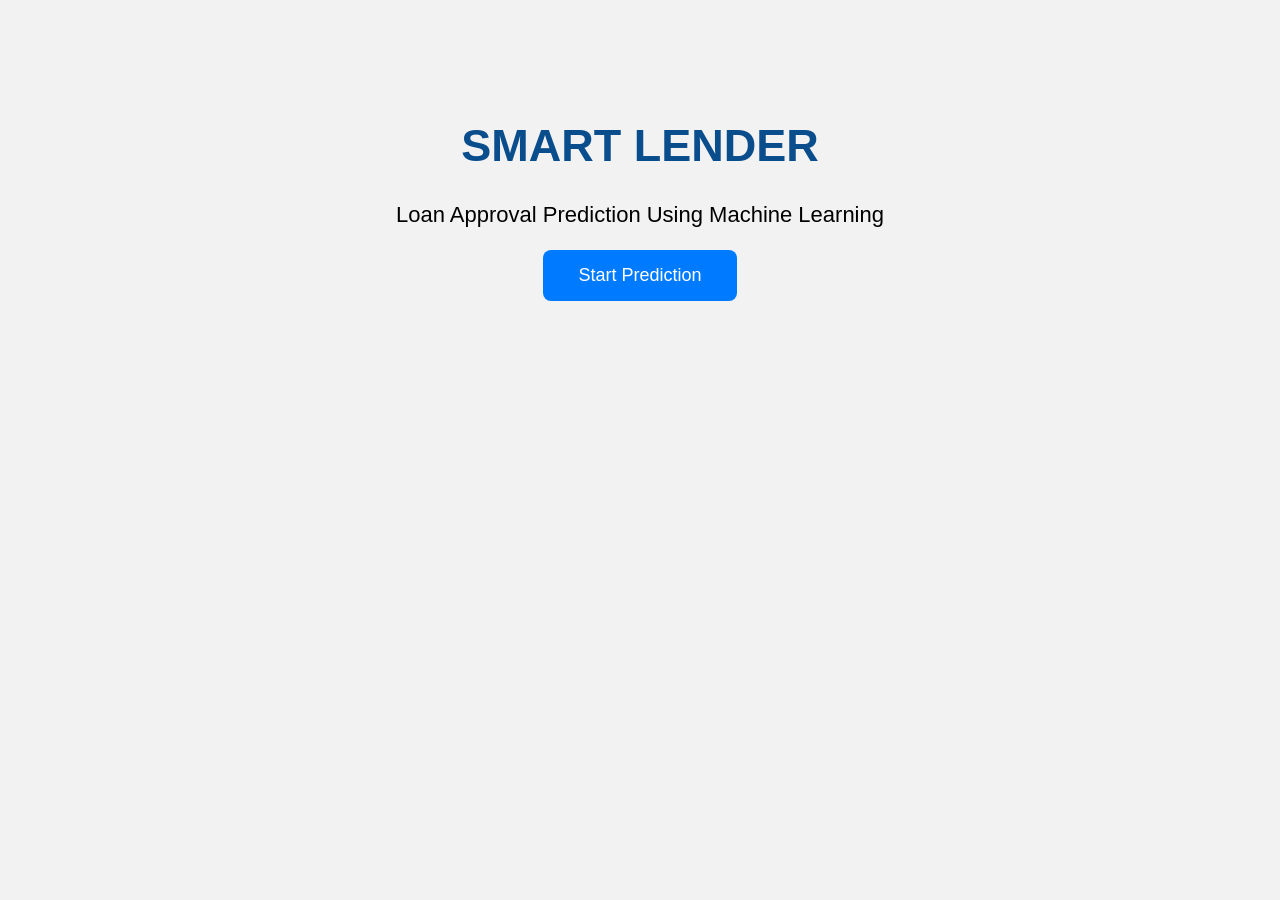
==== index.html @ 3b58a568 "Rename home.html to index.html" ====
<!DOCTYPE html>
<html>
<head>
    <title>Smart Lender</title>

    <style>
        body{
            font-family: Arial;
            background:#f2f2f2;
            text-align:center;
            margin-top:120px;
        }

        h1{
            color:#0a4d8c;
            font-size:45px;
        }

        p{
            font-size:22px;
        }

        button{
            padding:15px 35px;
            background:#007BFF;
            color:white;
            border:none;
            border-radius:8px;
            font-size:18px;
            cursor:pointer;
        }

        button:hover{
            background:#0056b3;
        }
    </style>

</head>

<body>

<h1>SMART LENDER</h1>

<p>Loan Approval Prediction Using Machine Learning</p>

<a href="/input">
    <button>Start Prediction</button>
</a>

</body>
</html>
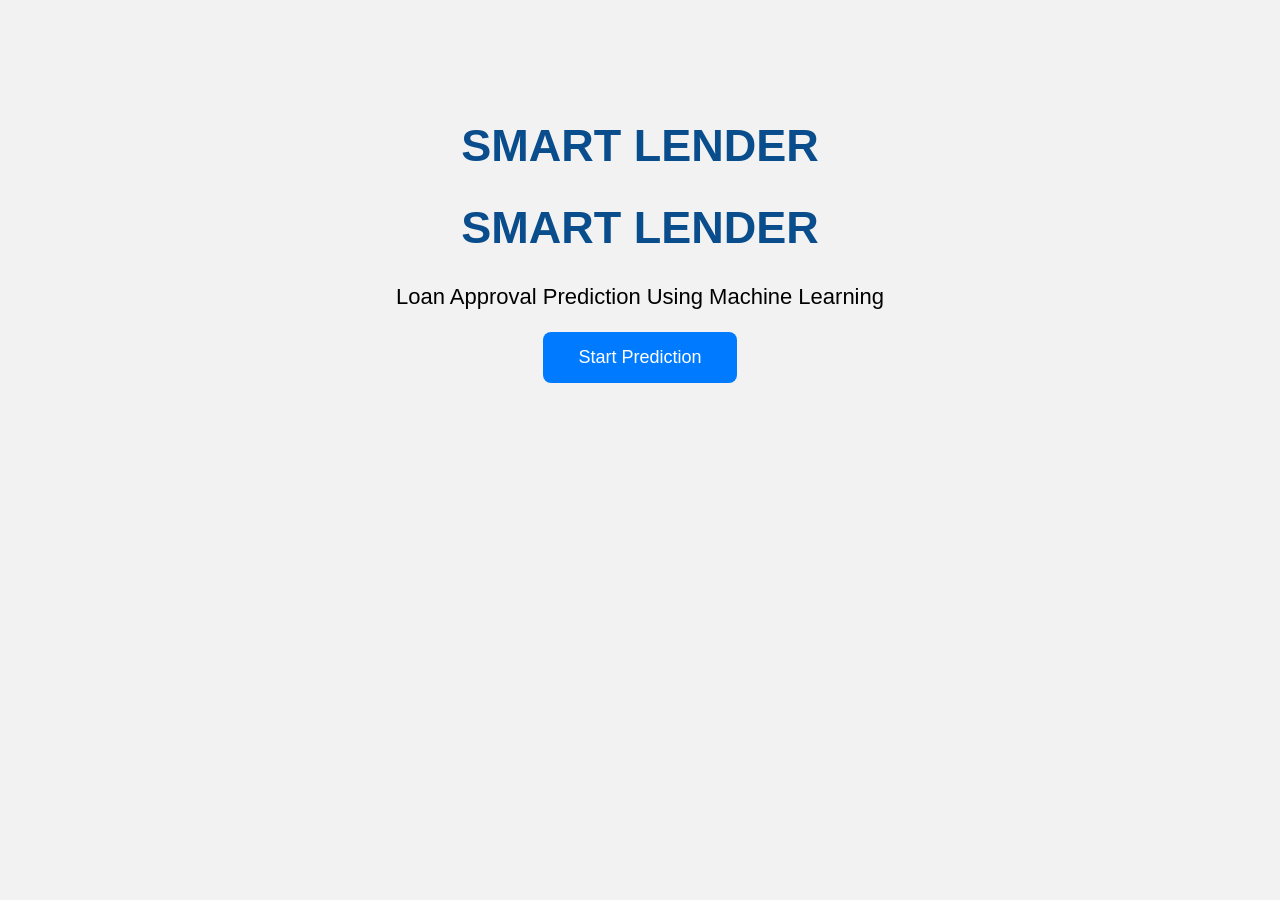
==== commit 437733e8: "Update index.html" ====
--- a/index.html
+++ b/index.html
@@ -41,9 +41,11 @@
 
 <h1>SMART LENDER</h1>
 
+<h1>SMART LENDER</h1>
+
 <p>Loan Approval Prediction Using Machine Learning</p>
 
-<a href="/input">
+<a href="https://kandukurisindhu.pythonanywhere.com">
     <button>Start Prediction</button>
 </a>
 
